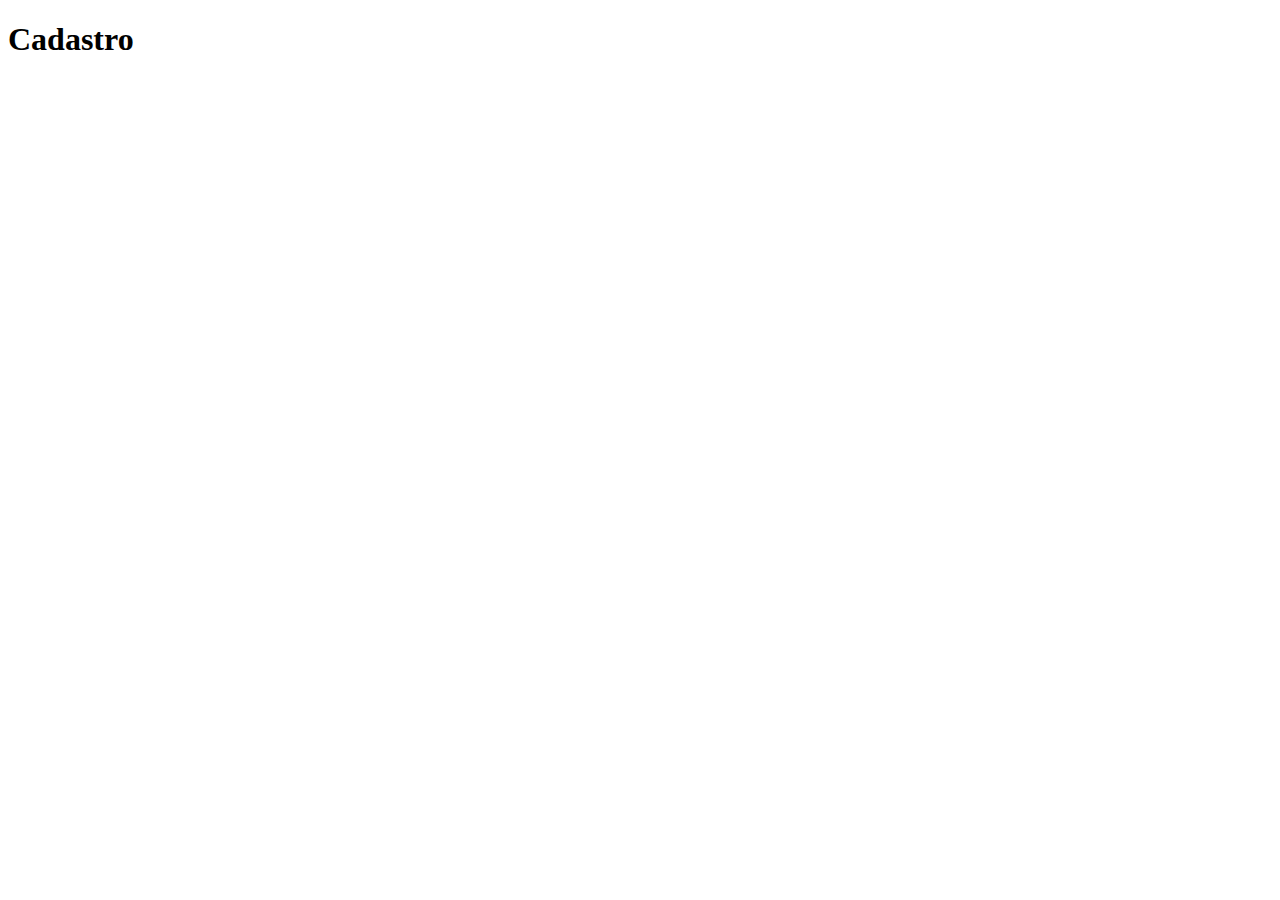
==== src/main/resources/templates/estado/index.html @ 27922220 "acessibly ajustes no estado" ====
<!DOCTYPE html>
<html lang="pt-br" dir="ltr">

<head>
    <meta charset="UTF-8">
    <meta name="viewport" content="width=device-width, initial-scale=1.0">
    <link rel="stylesheet" href="./css/estilo.css" type="text/css">
    <title>Cadastro de local</title>
</head>

<body>

</body>
    <h1>Cadastro</h1>
</html>
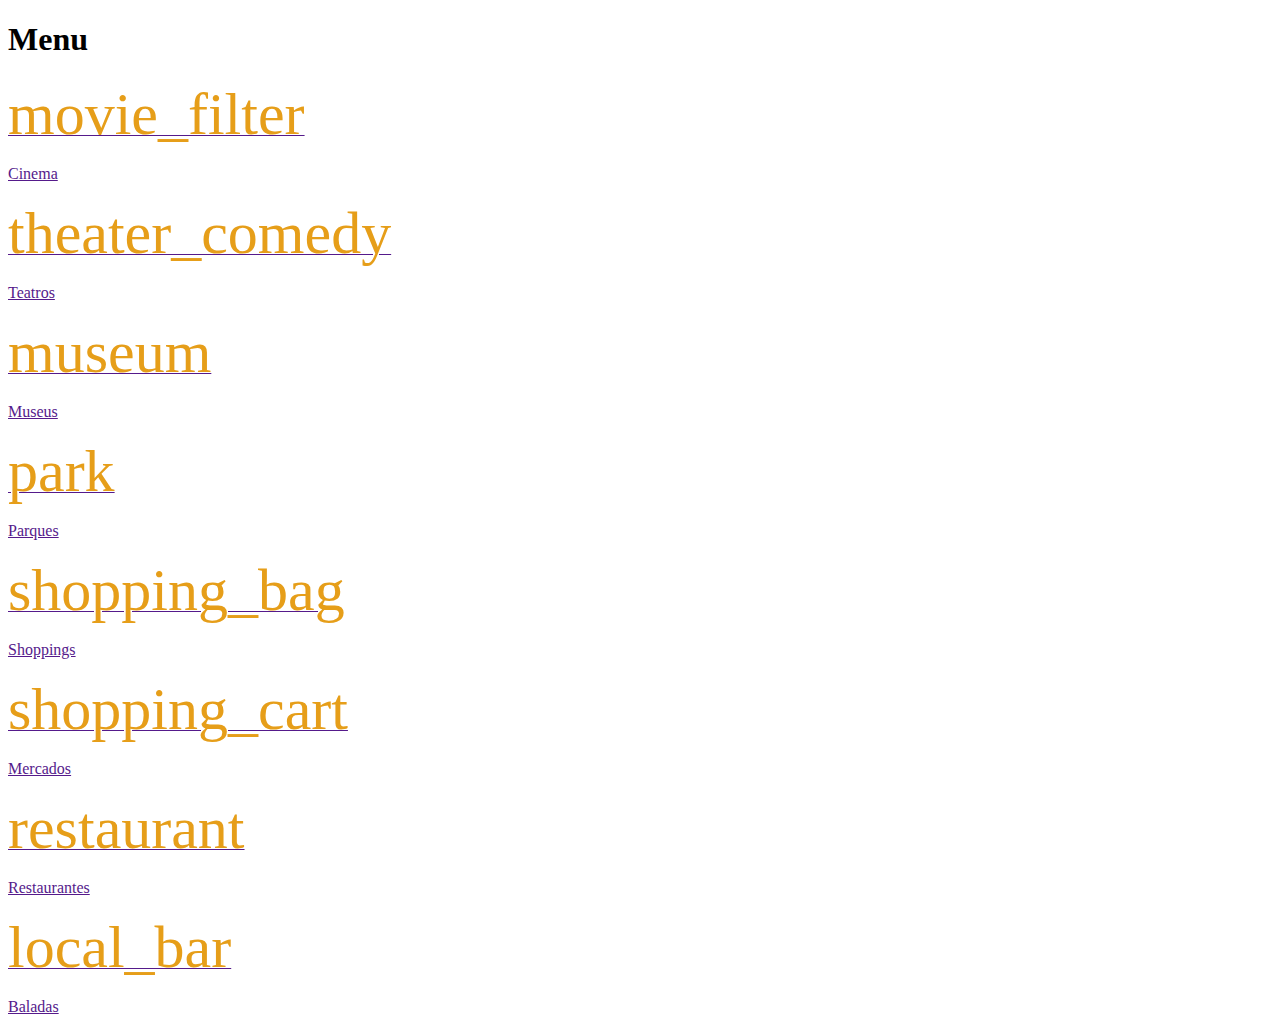
==== commit f7b084e0: "html" ====
--- a/src/main/resources/templates/estado/index.html
+++ b/src/main/resources/templates/estado/index.html
@@ -4,12 +4,118 @@
 <head>
     <meta charset="UTF-8">
     <meta name="viewport" content="width=device-width, initial-scale=1.0">
-    <link rel="stylesheet" href="./css/estilo.css" type="text/css">
+    <link rel="stylesheet" th:href="@{~/css/global.css}">
+    <style type="text/css"></style>
+
     <title>Cadastro de local</title>
 </head>
 
 <body>
+    <div class="fomrs">
+        <h1>Menu</h1>
+        <div>
+            <form>
+                <div class="flexbox">
+                    <div class="icones">
+                        <a href="">
+                            <div class="flexbox block">
+                                <div><span style="font-size:60px; color:#e69e19"
+                                        class="material-icons">movie_filter</span>
+                                </div>
+                                <div class="letrinhas">
+                                    <p>Cinema</p>
+                                </div>
+                            </div>
+                        </a>
+                    </div>
+                    <div class="icones">
+                        <a href="">
+                            <div class="flexbox block">
+                                <div><span style="font-size:60px; color:#e69e19"
+                                        class="material-icons">theater_comedy</span>
+                                </div>
+                                <div class="letrinhas">
+                                    <p>Teatros</p>
+                                </div>
+                            </div>
+                        </a>
+                    </div>
+                    <div class="icones">
+                        <a href="">
+                            <div class="flexbox block">
+                                <div><span style="font-size:60px; color:#e69e19"
+                                        class="material-icons">museum</span>
+                                </div>
+                                <div class="letrinhas">
+                                    <p>Museus</p>
+                                </div>
+                            </div>
+                        </a>
+                    </div>
+                    <div class="icones">
+                        <a href="">
+                            <div class="flexbox block">
+                                <div><span style="font-size:60px; color:#e69e19"
+                                        class="material-icons">park</span>
+                                </div>
+                                <div class="letrinhas">
+                                    <p>Parques</p>
+                                </div>
+                            </div>
+                        </a>
+                    </div>
+                    <div class="icones">
+                        <a href="">
+                            <div class="flexbox block">
+                                <div><span style="font-size:60px; color:#e69e19"
+                                        class="material-icons">shopping_bag</span>
+                                </div>
+                                <div class="letrinhas">
+                                    <p>Shoppings</p>
+                                </div>
+                            </div>
+                        </a>
+                    </div>
+                    <div class="icones">
+                        <a href="">
+                            <div class="flexbox block">
+                                <div><span style="font-size:60px; color:#e69e19"
+                                        class="material-icons">shopping_cart</span>
+                                </div>
+                                <div class="letrinhas">
+                                    <p>Mercados</p>
+                                </div>
+                            </div>
+                        </a>
+                    </div>
+                    <div class="icones">
+                        <a href="">
+                            <div class="flexbox block">
+                                <div><span style="font-size:60px; color:#e69e19"
+                                        class="material-icons">restaurant</span>
+                                </div>
+                                <div class="letrinhas">
+                                    <p>Restaurantes</p>
+                                </div>
+                            </div>
+                        </a>
+                    </div>
+                    <div class="icones">
+                        <a href="">
+                            <div class="flexbox block">
+                                <div><span style="font-size:60px; color:#e69e19"
+                                        class="material-icons">local_bar</span>
+                                </div>
+                                <div class="letrinhas">
+                                    <p>Baladas</p>
+                                </div>
+                            </div>
+                        </a>
+                    </div>
+                </div>
+            </form>
+        </div>
+    </div>
+</body>
 
-</body>
-    <h1>Cadastro</h1>
 </html>